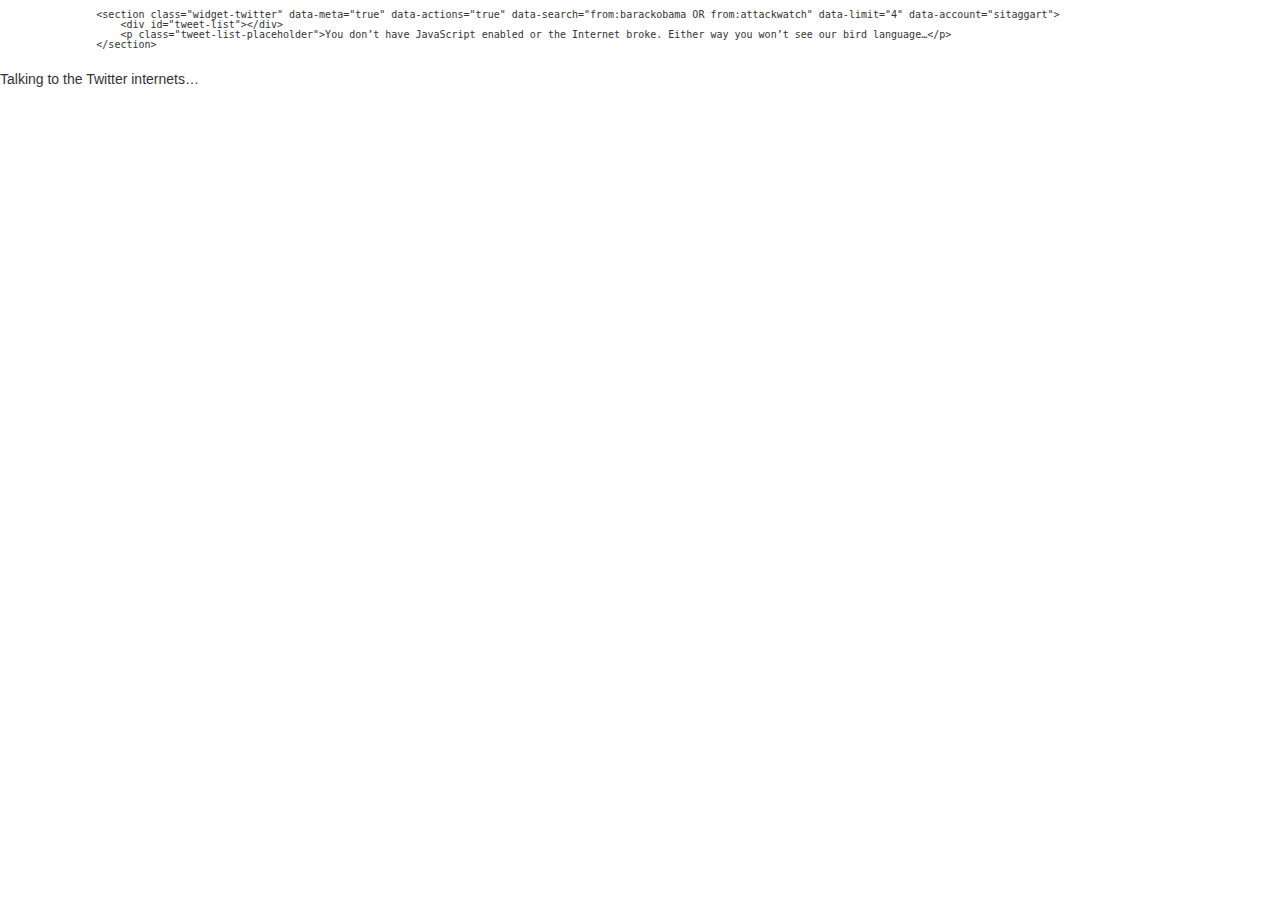
==== twitter-example.html @ 4fa4a44a "Lot's of new stuff to start making an all in one twitter widget, search, hashtag, timeline, thing" ====
<!doctype html>
<!--[if lt IE 7]> <html class="no-js ie6 oldie" lang="en"> <![endif]-->
<!--[if IE 7]>    <html class="no-js ie7 oldie" lang="en"> <![endif]-->
<!--[if IE 8]>    <html class="no-js ie8 oldie" lang="en"> <![endif]-->
<!--[if gt IE 8]><!--> <html class="no-js" lang="en"> <!--<![endif]-->
<head>
    <meta charset="UTF-8">
    <meta http-equiv="X-UA-Compatible" content="IE=edge,chrome=1">
    <title>Twitter Example</title>
    <meta name="author" content="Simon Taggart">    
    <meta name="description" content="">
    <meta name="viewport" content="width=device-width,initial-scale=1">
    <link rel="stylesheet" href="/common/styles/grid.css" media="all">
    <link rel="stylesheet" href="/common/styles/styles.css" media="all">
    <link rel="stylesheet" href="/common/styles/Print.css" media="print">
    <script src="/common/scripts/libs/modernizr-2.0.6.min.js"></script>
    <script src="/common/scripts/script.js"></script> 
</head>
<body>

    <div class="site-wrapper">
        <code>
            <pre>
                &lt;section class="widget-twitter" data-meta="true" data-actions="true" data-search="from:barackobama OR from:attackwatch" data-limit="4" data-account="sitaggart"&gt;                            
                    &lt;div id="tweet-list">&lt;/div&gt;
                    &lt;p class="tweet-list-placeholder"&gt;You don&rsquo;t have JavaScript enabled or the Internet broke. Either way you won&rsquo;t see our bird language&hellip;&lt;/p&gt;
                &lt;/section&gt;
            </pre>
        </code>
        <section class="widget-twitter" data-meta="true" data-actions="true" data-refresh="false" data-querytype="user" data-search="from:barackobama OR from:attackwatch" data-limit="5" data-account="orchardonline">                            
            <div id="tweet-list"></div>
            <p class="tweet-list-placeholder">You don&rsquo;t have JavaScript enabled or the Internet broke. Either way you won&rsquo;t see our bird language&hellip;</p>
        </section>
    </div>

    <script>
        window._gaq = [['_setAccount','UA-XXXXXXXX-X'],['_trackPageview'],['_trackPageLoadTime']];
        Modernizr.load({
          load: ('https:' == location.protocol ? '//ssl' : '//www') + '.google-analytics.com/ga.js'
        });
    </script>
    <!--[if lt IE 7 ]>
    <script src="//ajax.googleapis.com/ajax/libs/chrome-frame/1.0.3/CFInstall.min.js"></script>
    <script>window.attachEvent('onload',function(){CFInstall.check({mode:'overlay'})})</script>
    <![endif]-->
</body>
</html>
---- common/styles/grid.css ----
/*
	Variable Grid System.
	Learn more ~ http://www.spry-soft.com/grids/
	Based on 960 Grid System - http://960.gs/
 
	Licensed under GPL and MIT.
*/
/* Containers
----------------------------------------------------------------------------------------------------*/
.container-12 { margin-left: auto; margin-right: auto; width: 960px; }
/* Grid >> Global
----------------------------------------------------------------------------------------------------*/
.grid-1,
.grid-2,
.grid-3,
.grid-4,
.grid-5,
.grid-6,
.grid-7,
.grid-8,
.grid-9,
.grid-10,
.grid-11,
.grid-12 { display: inline; float: left; position: relative; margin-left: 10px; margin-right: 10px; }
/* Grid >> Children (Alpha ~ First, Omega ~ Last)
----------------------------------------------------------------------------------------------------*/
.alpha { margin-left: 0; }
.omega { margin-right: 0; }
/* Grid >> 12 Columns
----------------------------------------------------------------------------------------------------*/
.container-12 .grid-1 { width: 60px; }
.container-12 .grid-2 { width: 140px; }
.container-12 .grid-3 { width: 220px; }
.container-12 .grid-4 { width: 300px; }
.container-12 .grid-5 { width: 380px; }
.container-12 .grid-6 { width: 460px; }
.container-12 .grid-7 { width: 540px; }
.container-12 .grid-8 { width: 620px; }
.container-12 .grid-9 { width: 700px; }
.container-12 .grid-10 { width: 780px; }
.container-12 .grid-11 { width: 860px; }
.container-12 .grid-12 { width: 940px; }
/* Prefix Extra Space >> 12 Columns
----------------------------------------------------------------------------------------------------*/
.container-12 .prefix-1 { padding-left: 80px; }
.container-12 .prefix-2 { padding-left: 160px; }
.container-12 .prefix-3 { padding-left: 240px; }
.container-12 .prefix-4 { padding-left: 320px; }
.container-12 .prefix-5 { padding-left: 400px; }
.container-12 .prefix-6 { padding-left: 480px; }
.container-12 .prefix-7 { padding-left: 560px; }
.container-12 .prefix-8 { padding-left: 640px; }
.container-12 .prefix-9 { padding-left: 720px; }
.container-12 .prefix-10 { padding-left: 800px; }
.container-12 .prefix-11 { padding-left: 880px; }
/* Suffix Extra Space >> 12 Columns
----------------------------------------------------------------------------------------------------*/
.container-12 .suffix-1 { padding-right: 80px; }
.container-12 .suffix-2 { padding-right: 160px; }
.container-12 .suffix-3 { padding-right: 240px; }
.container-12 .suffix-4 { padding-right: 320px; }
.container-12 .suffix-5 { padding-right: 400px; }
.container-12 .suffix-6 { padding-right: 480px; }
.container-12 .suffix-7 { padding-right: 560px; }
.container-12 .suffix-8 { padding-right: 640px; }
.container-12 .suffix-9 { padding-right: 720px; }
.container-12 .suffix-10 { padding-right: 800px; }
.container-12 .suffix-11 { padding-right: 880px; }
/* Push Space >> 12 Columns
----------------------------------------------------------------------------------------------------*/
.container-12 .push-1 { left: 80px; }
.container-12 .push-2 { left: 160px; }
.container-12 .push-3 { left: 240px; }
.container-12 .push-4 { left: 320px; }
.container-12 .push-5 { left: 400px; }
.container-12 .push-6 { left: 480px; }
.container-12 .push-7 { left: 560px; }
.container-12 .push-8 { left: 640px; }
.container-12 .push-9 { left: 720px; }
.container-12 .push-10 { left: 800px; }
.container-12 .push-11 { left: 880px; }
/* Pull Space >> 12 Columns
----------------------------------------------------------------------------------------------------*/
.container-12 .pull-1 { left: -80px; }
.container-12 .pull-2 { left: -160px; }
.container-12 .pull-3 { left: -240px; }
.container-12 .pull-4 { left: -320px; }
.container-12 .pull-5 { left: -400px; }
.container-12 .pull-6 { left: -480px; }
.container-12 .pull-7 { left: -560px; }
.container-12 .pull-8 { left: -640px; }
.container-12 .pull-9 { left: -720px; }
.container-12 .pull-10 { left: -800px; }
.container-12 .pull-11 { left: -880px; }
/* Clear Floated Elements
----------------------------------------------------------------------------------------------------*/
/* http://sonspring.com/journal/clearing-floats */
.clear { clear: both; display: block; overflow: hidden; visibility: hidden; width: 0; height: 0; }
/* http://perishablepress.com/press/2008/02/05/lessons-learned-concerning-the-clearfix-css-hack */
.clearfix:after { clear: both; content: ' '; display: block; font-size: 0; line-height: 0; visibility: hidden; width: 0; height: 0; }
.clearfix { display: inline-block; }
* html .clearfix { height: 1%; }
.clearfix { display: block; }
---- common/styles/styles.css ----
/* CSS Reset Based on Boiler Plate */
article, aside, details, figcaption, figure, footer, header, hgroup, nav, section { display:block; }
audio, canvas, video { display:inline-block; *display:inline; *zoom:1; }
audio:not([controls]) { display:none; }
[hidden] { display:none; }

html { font-size:100%; overflow-y:scroll; -webkit-text-size-adjust:100%; -ms-text-size-adjust:100%; }
body { background:#fff; margin:0; font:62.5%/1 Arial,Verdana,serif; }
body, button, input, select, textarea { color:#333; font-family:Arial,Verdana,serif; }

::-moz-selection { background:#407627; color:#fff; text-shadow:none; }
::selection { background:#407627; color:#fff; text-shadow:none; }

a:focus { outline:thin dotted; }
a:hover, a:active { outline:0; }

abbr[title] { border-bottom:1px dotted; }
b, strong { font-weight:bold; }
blockquote { margin:1em 40px; }
dfn { font-style:italic; }
hr { display:block; height:1px; border:0; border-top:1px solid #ccc; margin:1em 0; padding:0; }
ins { background:#ff9; color:#000; text-decoration:none; }
mark { background:#ff0; color:#000; font-style:italic; font-weight:bold; }
pre, code, kbd, samp { font-family:monospace, monospace; _font-family:'courier new', monospace; font-size:1em; }
pre { white-space:pre; white-space:pre-wrap; word-wrap:break-word; }
q { quotes:none; }
q:before, q:after { content:""; content:none; }
small { font-size:85%; }
sub, sup { font-size:75%; line-height:0; position:relative; vertical-align:baseline; }
sup { top:-0.5em; }
sub { bottom:-0.25em; }
ul, ol { margin:1em 0; padding:0 0 0 40px; }
dd { margin:0 0 0 40px; }
nav ul, nav ol { list-style:none; list-style-image:none; margin:0; padding:0; }
img { border:0; -ms-interpolation-mode:bicubic; vertical-align:middle; }
svg:not(:root) { overflow:hidden; }
figure { margin:0; }

/*----------------------------------------------------------------------------------------------------------
#############################################  TYPOGRAPHY
----------------------------------------------------------------------------------------------------------*/
h1, h2, h3, h4, h5, h6 { font-weight:900; margin:0 0 20px; }
h1 {  }
h2 {  }
    li h2 {  } /*reset font size back to what it should be*/
h3 {  }
    li h3 {  } /*reset font size back to what it should be*/
h4 {  }
    li h4 {  } /*reset font size back to what it should be*/
h5 {  }
    li h5 {  } /*reset font size back to what it should be*/
h6 {  }
    li h6 {  } /*reset font size back to what it should be*/
p, li, dt, dd { font-size:1.4em; line-height:1.286; }
p { margin:0 0 20px; }
    li p, td p, li li { font-size:1em; } /*reset font size back to what it should be*/
ul, ol { margin:0 0 20px; padding:0 0 0 24px; }
ul ul { list-style:disc; }
ol { list-style:decimal; }
li { margin:0 0 5px; }
ul li {  }
ol li {  }
dl { margin:0 0 20px; padding:0; }
dt,
dd { margin:0; padding:0; }
dt {  }
dd {  }
a, a:active { color:#407627; text-decoration:none; }
a:hover, a:focus { color:#407627; text-decoration:underline; }
blockquote { margin:0 0 20px; padding:0 }
    blockquote p { margin:0; }
address { margin:0 0 20px; padding:0 }
    address p { margin:0; }

/*# TYPE EXTENSIONS #*/

/*----------------------------------------------------------------------------------------------------------
############################################# TABLES
----------------------------------------------------------------------------------------------------------*/
table { border-collapse:collapse; border-spacing:0; margin:0 0 20px; width:100%; }
tbody {  }
tfoot {  }
thead tr {  }
tbody tr {  }
tbody tr:nth-child(2n+2) {  }
tr {  }
th, td { vertical-align:top; }
th {  }
td {  }

/*# TABLE EXTENSIONS #*/

/*----------------------------------------------------------------------------------------------------------
############################################# FORMS 
----------------------------------------------------------------------------------------------------------*/
/*# FORMS RESETS #*/
form { margin:0; }
fieldset { border:0; margin:0; padding:0; }
label { cursor:pointer; }
legend { border:0; *margin-left:-7px; padding:0; }
button, input, select, textarea { font-size:100%; margin:0; vertical-align:baseline; *vertical-align:middle; }
button, input { line-height:normal; *overflow:visible; }
table button, table input { *overflow:auto; }
button, input[type="button"], input[type="reset"], input[type="submit"] { cursor:pointer; -webkit-appearance:button; }
input[type="checkbox"], input[type="radio"] { box-sizing:border-box; }
input[type="search"] { -webkit-appearance:textfield; -moz-box-sizing:content-box; -webkit-box-sizing:content-box; box-sizing:content-box; }
input[type="search"]::-webkit-search-decoration { -webkit-appearance:none; }
button::-moz-focus-inner, input::-moz-focus-inner { border:0; padding:0; }
textarea { overflow:auto; vertical-align:top; resize:vertical; }
input:valid, textarea:valid {  }
input:invalid, textarea:invalid { background-color:#f0dddd; }

/* Just in case this is a .net solution use fieldset instead of form */
fieldset { border:0; width:100% }
fieldset ol { list-style:none; margin:0; overflow:hidden; padding:0; }
fieldset li { font-size:1em; margin:0; }
fieldset label { display:block; }
    /* inline labels */
    fieldset label.inline-label { display:inline; float:none; vertical-align:middle; width:auto; }
/* field types, classes used so that ie6 applies the styles to the inputs with out fail */
fieldset .text-field, 
fieldset .select { background:#fff; border:solid 1px #999; color:#fff; float:left; }
fieldset .text-field { padding:5px 10px }
fieldset .select { padding:1px }
    fieldset .text-field:focus, 
    fieldset .text-field.focus, 
    fieldset .select:focus, 
    fieldset .select.focus { background-color:#ccc; border-color:#333; outline:none; }
fieldset input.checkbox, 
fieldset input.radiobutton { display:inline; vertical-align:middle; }
fieldset input::-webkit-input-placeholder,
fieldset .placeholder { color:#ccc; }

/*----------------------------------------------------------------------------------------------------------
############################################# STRUCTURE 
----------------------------------------------------------------------------------------------------------*/

/*----------------------------------------------------------------------------------------------------------
############################################# FURNITURE 
----------------------------------------------------------------------------------------------------------*/

/*----------------------------------------------------------------------------------------------------------
############################################# OBJECTS / ELEMENTS / PAGES
----------------------------------------------------------------------------------------------------------*/

/*----------------------------------------------------------------------------------------------------------
#############################################  PLUGIN STYLING
----------------------------------------------------------------------------------------------------------*/

/*----------------------------------------------------------------------------------------------------------
############################################# GLOBAL HELPERS
----------------------------------------------------------------------------------------------------------*/
.ir { display:block; border:0; text-indent:-999em; overflow:hidden; background-color:transparent; background-repeat:no-repeat; text-align:left; direction:ltr; }
.ir br { display:none; }
.hidden { display:none !important; visibility:hidden; }
.visuallyhidden { border:0; clip:rect(0 0 0 0); height:1px; margin:-1px; overflow:hidden; padding:0; position:absolute; width:1px; }
.visuallyhidden.focusable:active, .visuallyhidden.focusable:focus { clip:auto; height:auto; margin:0; overflow:visible; position:static; width:auto; }
.invisible { visibility:hidden; }
.off-screen-left { margin-left:-9999px; }
.off-screen-right { margin-right:-9999px; }
.clearfix:before, .clearfix:after { content:""; display:table; }
.clearfix:after { clear:both; }
.clearfix { zoom:1; }

/*----------------------------------------------------------------------------------------------------------
############################################# ALTERNATIVE LAYOUTS
----------------------------------------------------------------------------------------------------------*/
@media only screen and (max-width:1024px) {
    html { -webkit-text-size-adjust:none; -ms-text-size-adjust:none; } 
}

@media only screen and (max-width:782px) {
    
}

@media only screen and (max-width:480px) {
    
}
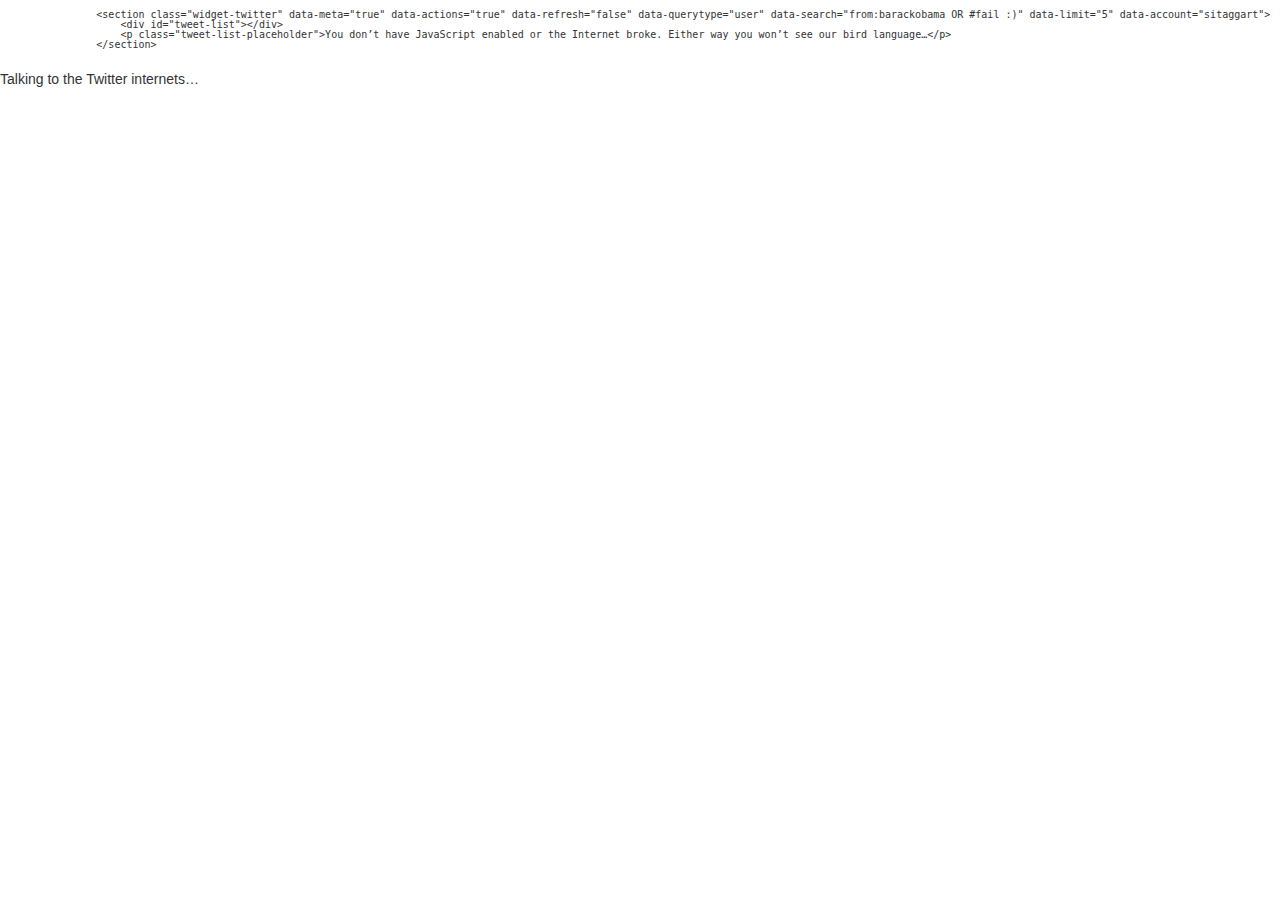
==== commit c2596c76: "Allowing for different api response formats, continual search refreshing every 10 second" ====
--- a/twitter-example.html
+++ b/twitter-example.html
@@ -21,13 +21,13 @@
     <div class="site-wrapper">
         <code>
             <pre>
-                &lt;section class="widget-twitter" data-meta="true" data-actions="true" data-search="from:barackobama OR from:attackwatch" data-limit="4" data-account="sitaggart"&gt;                            
+                &lt;section class="widget-twitter" data-meta="true" data-actions="true" data-refresh="false" data-querytype="user" data-search="from:barackobama OR #fail :)" data-limit="5" data-account="sitaggart"&gt;                            
                     &lt;div id="tweet-list">&lt;/div&gt;
                     &lt;p class="tweet-list-placeholder"&gt;You don&rsquo;t have JavaScript enabled or the Internet broke. Either way you won&rsquo;t see our bird language&hellip;&lt;/p&gt;
                 &lt;/section&gt;
             </pre>
         </code>
-        <section class="widget-twitter" data-meta="true" data-actions="true" data-refresh="false" data-querytype="user" data-search="from:barackobama OR from:attackwatch" data-limit="5" data-account="orchardonline">                            
+        <section class="widget-twitter" data-meta="true" data-actions="true" data-refresh="false" data-querytype="user" data-search="from:barackobama OR #fail :)" data-limit="5" data-account="sitaggart">                            
             <div id="tweet-list"></div>
             <p class="tweet-list-placeholder">You don&rsquo;t have JavaScript enabled or the Internet broke. Either way you won&rsquo;t see our bird language&hellip;</p>
         </section>
